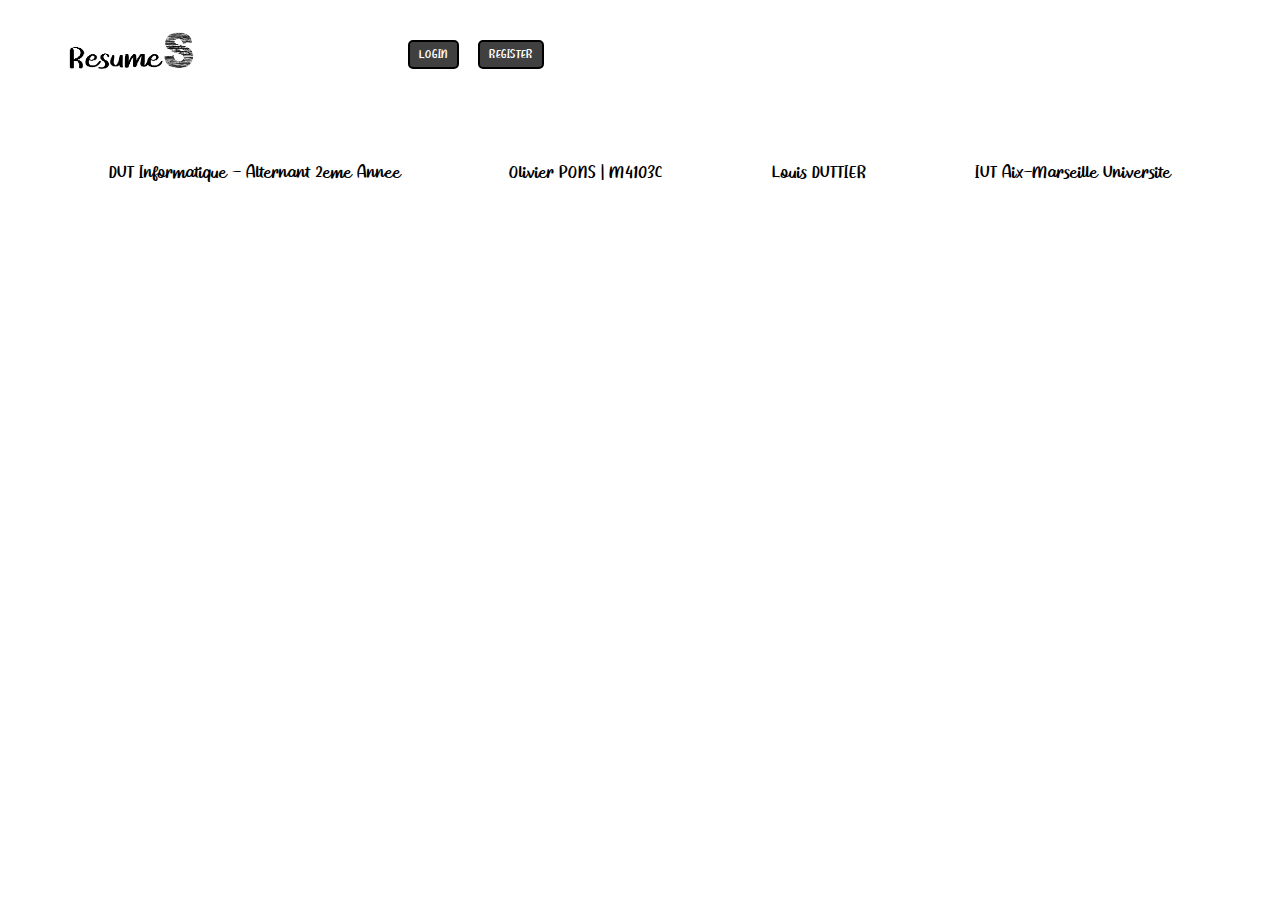
==== principal.html @ 08ed515c "Première Update Site" ====
<!DOCTYPE html>
<html lang="en", lang="fr">
<head>
    <meta charset="UTF-8">
    <title>ResumeS</title>

    <meta name="description" content="ResumeSerie Easily">
    <meta name="author" content="DUTTIER Louis">
    <link rel="stylesheet" href="Style/Css/style.css">
    <link rel="icon" href="Style/Image/S.png">
    <script src="JavaScript/JQuery.js"></script>
    <script src="JavaScript/Login&SignUp.js"></script>
    <script src="JavaScript/Login&SignUpForms.js"></script>
    <script src="JavaScript/ShowAlerts.js"></script>
    <script src="JavaScript/GetSeries.js"></script>
    <script src="JavaScript/flushMessages.js"></script>

</head>

<body>
    <nav id="navbar">
        <span id="logoBox">
                <img id="logo" src="Style/Image/logo.png" alt="">
        </span>

        <div id="actions">
            <button class="ButtonsUser" type="button" id="sign-in"> Login </button>
            <button class="ButtonsUser" type="button" id="sign-up" > Register </button>
        </div>
    </nav>

    <div class="alerts"></div>

    <div id="profile-box"></div>

    <div class="presentationSup">
    </div>

    <footer>
        <span> DUT Informatique - Alternant 2ème Année </span>
        <span> Olivier PONS | M4103C </span>
        <span> Louis DUTTIER </span>
        <span> IUT Aix-Marseille Université </span>
    </footer>
</body>
</html>
---- Style/Css/style.css ----
/* All page */
@font-face {
    font-family: 'Homework';
    src: url('../Font/Homework.ttf');
}

h1, h2, p, span, a, button, input, div, label, textarea {
    font-family: "Homework", serif;
    text-decoration: none;
}

a:visited, a:active, a:visited {
    text-decoration: none;
}

html, body {
    margin: 0;
    padding: 0;
    background: #FFFFFF;
    min-height: 100vh;
}

#logo {
    margin-left: 2vw;
    height: 4vw;
    transition: 0.5s;
}

#logo:hover {
    transition: 0.4s;
    transform: scale(1.2);
}


.ButtonsUser {
    border: black solid 2px;
    border-radius: 5px;
    margin-left: 10vw;
    padding: 0.5vw 1vh;
    color: #FFFFFF;
    background: #404040;
    text-transform: uppercase;
    transition: 0.1s;
    cursor: pointer;
}

.ButtonsUser:hover {
    color: black;
    background: #FFFFFF;
    border: black solid 2px;
    transform: scale(1.0);
    transition: 0.2s;
}

#navbar {
    height: auto;
    padding: 3vh 3vw;
    display: flex;
    align-items: center;
}

#actions {
    width: 100%;
    display: flex;
    justify-content: flex-end;
    align-items: center;
    margin-right: 50vw;
    padding-right: 3vw;
}

#actions :nth-child(even) {
    margin-right: 1.5vw;
    margin-left: 1.5vw;
}

footer {
    display: flex;
    justify-content: space-evenly;
    align-items: center;
    height: 10vw;
    background: #FFFFFF;
    color: black;
    font-size: 1.5vw;
}

/* Design Index.html & Principal.html */

.presentation {
    display: flex;
    flex-direction: column;
    background: black;
}

.presentation > div {
    background: #D9D9D6;
    display: flex;
    justify-content: space-between;
    align-items: center;
    margin: 1vw 0;
}

.presentation > div > div {
    width: 38vw;
    height: 38vw;
    margin: 4vw;
    transition: 0.2s;
}

.presentation > div > div > img {
    width: 33vw;
    height: 23vw;
    margin: 3vw;
    align-items: center;
    transition: 0.2s;
}

.presentation > div > div > img:hover {
    transform: scale(1.0);
    transition: 0.2s;
}

.presentation > div > div > span {
    display: flex;
    flex-direction: column;
    margin-bottom: 1vw;
    font-size: 4vw;
    color: black;
    width: 40vw;
    text-align: center;
}

.presentation > div > div > h2 {
    display: flex;
    flex-direction: column;
    margin-bottom: 1vw;
    margin-left: 9vw;
    font-size: 1.3vw;
    color: black;
    width: 20vw;
    text-align: center;
}

/* index.html */

#sign-up-form-box, #sign-in-form-box {
    display: none;
    background: #D9D9D9;
    align-items: center;
    margin-right: 3vw;
}

.logForm {
    display: flex;
    flex-direction: column;
    justify-content: center;
    align-items: center;
}

.logForm > button {
    width: 35vw;
    height: 2.5vw;
    border: solid black 2px;
    border-radius: 5px;
    color: black;
    background: #FFFFFF;
    transition: 0.1s;
}

.logForm > input {
    height: 1vw;
    width: 6vw;
    padding: 1vw 2vw;
    margin-bottom: 2vw;
    border: white solid 2px;
    border-radius: 5px;
}

.logForm > button:hover {
    transition: 0.2s;
    background: white;
    border: solid #101820 3px;
    color: #101820;
}

/* principal.html */

#profile-box > span {
    color: #D9D9D9;
    font-size: 1vw;
    padding: 0;
    text-transform: uppercase;
}

#profile-box > span:nth-child(2n) {
    color: black;
}

#profile {
    background: #D9D9D9;
    display: none;
    justify-content: center;
    align-items: flex-start;
    flex-direction: column;
    padding: 10vw;
}

#search-form-box {
    display: flex;
    flex-direction: column;
    justify-content: center;
    align-items: center;
    height: 20vw;
}

#search-form-box > h2 {
    color: white;
    font-size: 4vw;
    margin-bottom: 1vw;
    margin-top: 0;
}

#searchForm {
    display: flex;
    justify-content: center;
    align-items: center;
}

#searchForm > input {
    height: 1.3vw;
    width: 31vw;
    padding: 0.5vw 1vw;
    font-size: 1vw;
    border: white solid 2px;
    border-radius: 5px 0 0 5px;
}

#searchForm > button {
    height: 2.5vw;
    font-size: 1vw;
    border: solid white 2px;
    border-radius: 0 5px 5px 0;
    color: white;
    background: #101820;
    transition: 0.1s;
}

#searchForm > button:hover {
    transition: 0.2s;
    background: black;
}


#upload-button {
    height: 2.5vw;
    font-size: 1vw;
    border: solid white 2px;
    border-radius: 5px;
    color: white;
    background: #b60c17;
    transition: 0.1s;
}

/* index.html & principal.html */

#sign-up-form > h2, #sign-in-form > h2, #profile > h2 {
    color: black;
    justify-content: center;
    font-size: 3vw;
    padding: 0;
}

#upload-button:hover {
    transition: 0.2s;
    background: #101820;
    cursor: pointer;
}

.alerts {
    position: fixed;
    padding: 0;
    z-index: 999;
    left: 50%;
    top: 5%;
    display: flex;
    flex-direction: column;
    align-items: center;
}

.alerts > div{
    position: relative;
    left: -50%;
    padding: 0.5vw 1vw;
    font-size: 1vw;
    border: solid 2px white;
    border-radius: 25px;
    margin-bottom: 0.5vw;
    display: flex;
    justify-content: center;
    align-items: center;
}

.error {
    background: #A50034;
    color: white;
}

.info {
    background: #F1B434;
    color: white;
}

.success {
    background: #7CCC6C;
    color: white;
}

.result {
    background: rgba(16, 24, 32, 0.6);
    color: white;
    display: flex;
    justify-content: center;
    align-items: center;
    position: relative;
    width: 100%;
    margin-bottom: 1vw;
}

#results {
    display: flex;
    flex-direction: column;
    justify-content: center;
    align-items: center;
    background: #333F48;
    padding: 4vw 4vw 2vw;
}

#results > div {
    margin-bottom: 2vw;
}

.cover-container {
    position: relative;
    height: 100%;
    width: 20vw;
    display: flex;
    justify-content: center;
    align-items: center;
}

.cover-container>img {
    width: 100%;
    position: relative;
}

.movie-text {
    width: 90vw;
    display: flex;
    flex-direction: column;
    justify-content: space-around;
    align-items: flex-start;
    height: 100%;
    padding-left: 3vw;
}

.title {
    font-size: 4vw;
    margin-bottom: 2vw;
    margin-top: 0;
}

.description {
    font-size: 1.5vw;
}

.more-info {
    display: flex;
    justify-content: space-around;
    align-items: center;
    width: 100%;
}

#player-container {
    width: 100%;
    height: 45vw;
    background: rgba(0, 0, 0, 0.5);
    display: none;
    justify-content: center;
    align-items: center;
}

#player {
    height: 40vw;
    width: 50vw;
    background: #F1B434;
}

#admin-panel {
    width : 100%;
    justify-content : space-evenly;
    align-items : center;
    background : #F1B434;
    display: none;
}

.content-form {
    height : 1.3vw;
    width : 25vw;
    padding : 0.5vw 1vw;
    font-size : 1vw;
    border : white solid 2px;
    border-radius : 5px;
    margin-bottom : 1vw;
}

select.content-form {
    height: 3vw;
    width: 100%;
}

textarea.content-form {
    max-width: 25vw;
    min-width: 25vw;
    max-height: 10vw;
}

.admin-form-container {
    display: flex;
    flex-direction: column;
    justify-content: center;
    align-items: center;
    background: #F1B434;
    min-height: 47vw;
}

.admin-form-title {
    color: white;
    font-size: 4vw;
    margin-top: 1vw;
    margin-bottom: 0;
}

#upload-form {
    display: flex;
    flex-direction: column;
    align-items: stretch;
    justify-content: flex-end;
    padding: 2.5vw;
}

#trash {
    font-size: 1.5vw;
    color: white;
    background: #101820;
    border: solid 1px white;
    border-radius: 5px;
    margin-top: 1vw;
    transition: 0.2s;
    cursor: pointer;
}

#trash:hover {
    transition: 0.2s;
    transform: scale(1.1);
    color: #b60c17;
    border-color: #b60c17;
}

#confirm-container {
    display: none;
    justify-content: center;
    align-items: center;
    flex-direction: column;
    position: fixed;
    width: 100vw;
    height: 100%;
    background: rgba(0,0,0,0.8);
    top: 0;
}

#confirm-container > span {
    font-size: 4vw;
    color: white;
    margin-bottom: 2vw;
}

#confirm-container > div {
    display: flex;
    justify-content: space-evenly;
    align-items: center;
    width: 30vw;
}

#confirm-container > div:first-child {
    background: #7CCC6C;
}

#confirm-container >div:nth-child(even) {
    background: #b60c17;
}

#confirm-container > div > button {
    color: white;
    border: 2px solid white;
    border-radius: 5px;
    font-size: 2vw;
    transition: 0.2s;
    cursor: pointer;
}

#confirm-container > div button:hover {
    transform: scale(1.1);
    transition: 0.2s;
}

.add-note {
    width: 6vw;
    display: flex;
    justify-content: center;
    align-items: center;
}

.value {
    width: 1.25vw;
    border-radius: 50%;
    text-align: center;
    height: 1.25vw;
    padding: 0.41vw;
    font-size: 1.2vw;
}
.minus, .plus {
    display: flex;
    justify-content: center;
    align-items: center;
    color: white;
    border-radius: 50%;
    height: 1.5vw;
    width: 1.5vw;
    font-size: 1vw;
    border: white solid 1px;
    padding: 1vw;
}

.minus {
    background: #b60c17;
}

.plus {
    background: #7CCC6C;
}

.rateBtn {
    height: 1.5vw;
    display: flex;
    justify-content: center;
    align-items: center;
    border-radius: 2px;
    border: white 1px solid;
    color: white;
    background: #333F48;
    transition: 0.2s;
    margin-left: 1vw;
    font-size: 1vw;
    cursor: pointer;
}

.rateBtn:hover {
    transition: 0.2s;
    background: #F1B434;
}

#contentConsole {
    height: 47vw;
    display: flex;
    justify-content: center;
    align-items: center;
    flex-direction: column;
    width: 33vw;
}

#contentConsole>div {
    height: 50%;
    position: relative;
    width: 100%;
    overflow-x: hidden;
    overflow-y: scroll;
}

#videoConsole {
    background: #b60c17;
}
#userConsole {
    background: #7CCC6C;
}

.dbElement {
    display: flex;
    justify-content: space-between;
    align-items: center;
    background: rgba(0, 0, 0, 0.6);
    color: white;
    width: 30vw;
    padding-left: 1vw;
    padding-right: 2vw;
    height: 3vw;
    border-bottom: 1px solid white;
    position: relative;
}

.del {
    cursor: pointer;
    border-radius: 5px;
    border: solid 1px white;
    color: white;
    background: #333F48;
    height: 1.75vw;
    width: 1.75vw;
    font-size: 1vw;
    display: flex;
    justify-content: center;
    align-items: center;
}
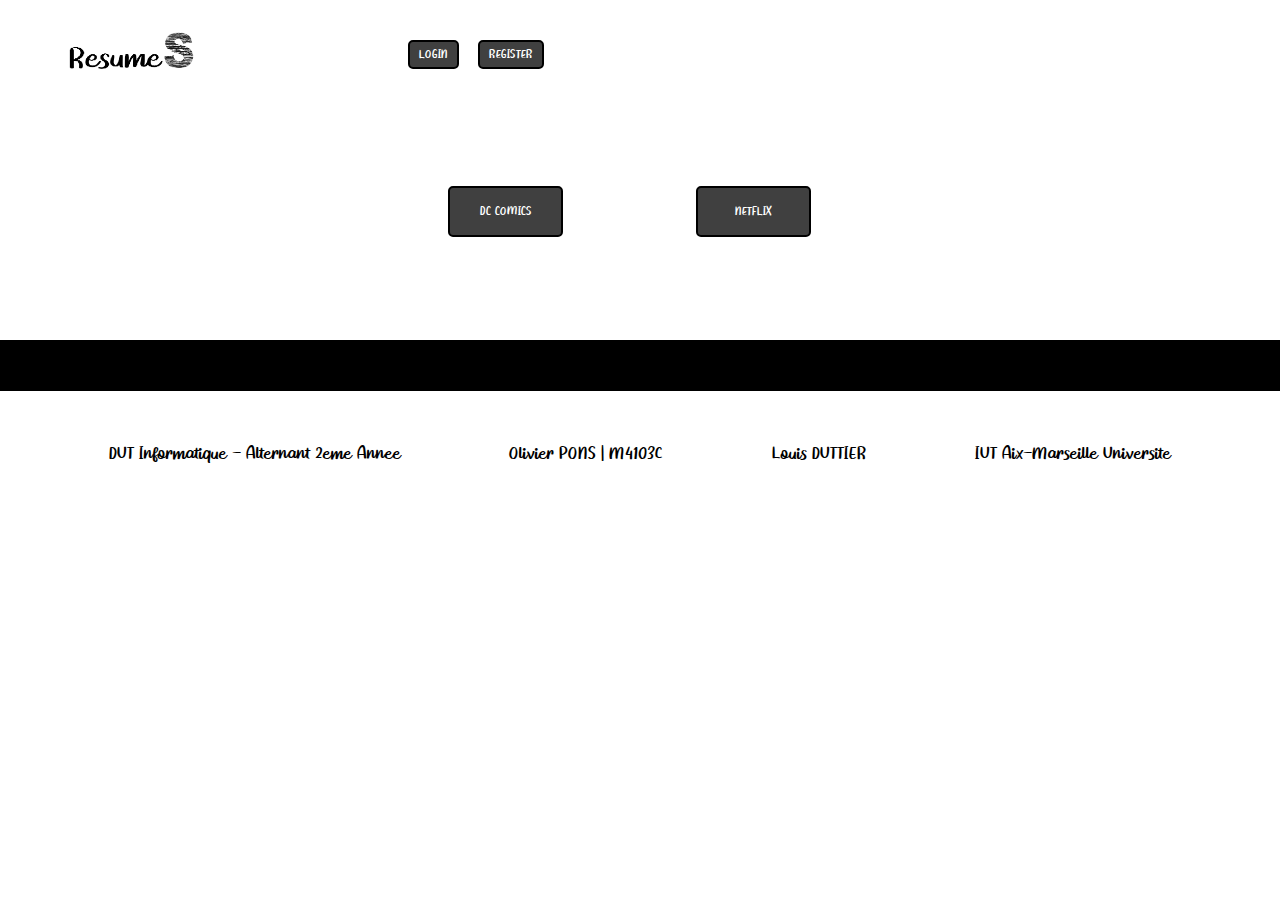
==== commit cb2d96d9: "M-A-J" ====
--- a/principal.html
+++ b/principal.html
@@ -11,9 +11,8 @@
     <script src="JavaScript/JQuery.js"></script>
     <script src="JavaScript/Login&SignUp.js"></script>
     <script src="JavaScript/Login&SignUpForms.js"></script>
-    <script src="JavaScript/ShowAlerts.js"></script>
-    <script src="JavaScript/GetSeries.js"></script>
-    <script src="JavaScript/flushMessages.js"></script>
+    <script src="JavaScript/GetSeriesPrincipal.js"></script>
+    <script src="JavaScript/ShowDescription.js"></script>
 
 </head>
 
@@ -33,7 +32,113 @@
 
     <div id="profile-box"></div>
 
-    <div class="presentationSup">
+    <div id="showSeries">
+        <button class="ButtonsUser" type="button" id="showDCComics" > DC Comics </button>
+        <button class="ButtonsUser" type="button" id="showNetflix" > Netflix </button>
+    </div>
+
+    <div class="presentation">
+        <div id="DCComics">
+            <div>
+                <img alt="DC Comics" src="Style/Image/Arrow.jpg">
+                <span id="Arrow"> Arrow </span>
+                <h2> 8 Seasons </h2>
+                <h2> Start : 2012 </h2>
+                <h2> End : 2020 </h2>
+            </div>
+
+            <div>
+                <img alt="DC Comics" src="Style/Image/Flash.jpg">
+                <span id="Flash"> The Flash </span>
+                <h2> 6 Seasons </h2>
+                <h2> Start : 2014 </h2>
+                <h2> End : No Date </h2>
+            </div>
+        </div>
+
+        <div>
+            <div id='description-box-arrow'>
+                <div>
+                    <span id="titreDescription"> Arrow </span>
+                    <img id="imgDescription" alt="DC Comics" src="Style/Image/Arrow.jpg">
+                </div>
+                <div>
+                    <ul>
+                        <li>Speach : The series, titled simply Arrow, follows the story of Oliver Queen after he is rescued from a desert island named 'Lian Yu' where he was shipwrecked five years earlier. It also features flashbacks to his time away.</li>
+                        <li>One of the productor, Marc Guggenheim, described the show as more of a "hero show" than a superhero one, wanting the show to be realistic, and stated that much of the inspiration for the flashback sequences was drawn from Green Arrow: Year One.</li>
+                        <li>Andrew Kreisberg, a another productor, explained one thing : "We designed (Oliver Queen) as a character a little more tortured" than the comic series Green Arrow.</li>
+                        <li>The series premiered in North America on October 10, 2012 and was picked up for a full season later that a month. The show went on to air for seven full seasons with a shortened eighth and final season, consisting of ten episodes, concluding in January 2020.</li>
+                        <li>The series became the progenitor of a franchise of television shows and other associated media based around adaptations of a variety of DC Comics characters, set within a shared universe, collectively known as the 'Arrowverse', including The Flash, Supergirl, Legends of Tomorrow and Batwoman.</li>
+                    </ul>
+
+                    <ul>Trailer :
+                        <li><a href="https://www.youtube.com/watch?v=sKr3mjsVZzU" target="_blank">Season 1</a></li>
+                        <li><a href="https://www.youtube.com/watch?v=prvYfA1UlM4" target="_blank">Season 2</a></li>
+                        <li><a href="https://www.youtube.com/watch?v=9l__OaT6gq8" target="_blank">Season 3</a></li>
+                        <li><a href="https://www.youtube.com/watch?v=uld5HYianBg" target="_blank">Season 4</a></li>
+                        <li><a href="https://www.youtube.com/watch?v=1tgsxdQ-bzM" target="_blank">Season 5</a></li>
+                        <li><a href="https://www.youtube.com/watch?v=IpCOMDpmJ28" target="_blank">Season 6</a></li>
+                        <li><a href="https://www.youtube.com/watch?v=D5J9h0HPklE" target="_blank">Season 7</a></li>
+                        <li><a href="https://www.youtube.com/watch?v=2yrviapP5uY" target="_blank">Season 8</a></li>
+                    </ul>
+                </div>
+            </div>
+
+            <div id='description-box-flash'>
+                <div>
+                    <span id="titreDescription"> The Flash </span>
+                    <img id="imgDescription" alt="DC Comics" src="Style/Image/Flash.jpg">
+                </div>
+                <div>
+                    <ul>
+                        <li>Speach : The series, titled simply Arrow, follows the story of Oliver Queen after he is rescued from a desert island named 'Lian Yu' where he was shipwrecked five years earlier. It also features flashbacks to his time away.</li>
+                        <li>One of the productor, Marc Guggenheim, described the show as more of a "hero show" than a superhero one, wanting the show to be realistic, and stated that much of the inspiration for the flashback sequences was drawn from Green Arrow: Year One.</li>
+                        <li>Andrew Kreisberg, a another productor, explained one thing : "We designed (Oliver Queen) as a character a little more tortured" than the comic series Green Arrow.</li>
+                        <li>The series premiered in North America on October 10, 2012 and was picked up for a full season later that a month. The show went on to air for seven full seasons with a shortened eighth and final season, consisting of ten episodes, concluding in January 2020.</li>
+                        <li>The series became the progenitor of a franchise of television shows and other associated media based around adaptations of a variety of DC Comics characters, set within a shared universe, collectively known as the 'Arrowverse', including The Flash, Supergirl, Legends of Tomorrow and Batwoman.</li>
+                    </ul>
+
+                    <ul>Trailer :
+                        <li><a href="https://www.youtube.com/watch?v=Yj0l7iGKh8g" target="_blank">Season 1</a></li>
+                        <li><a href="https://www.youtube.com/watch?v=UMRBs0-OXCA" target="_blank">Season 2</a></li>
+                        <li><a href="https://www.youtube.com/watch?v=Pz8JSgMERiQ" target="_blank" >Season 3</a></li>
+                        <li><a href="https://www.youtube.com/watch?v=0kbjrjHBNA8" target="_blank" >Season 4</a></li>
+                        <li><a href="https://www.youtube.com/watch?v=Eunrm_b_EWs" target="_blank">Season 5</a></li>
+                        <li><a href="https://www.youtube.com/watch?v=4jwROC6JfcI" target="_blank">Season 6</a></li>
+                    </ul>
+                </div>
+            </div>
+        </div>
+
+        <div id="Netflix">
+            <div>
+                <img alt="Netflix" src="Style/Image/Dark.jpg">
+                <span id="Dark"> Dark </span>
+                <h2> 2 Seasons </h2>
+                <h2> Start : 2017 </h2>
+                <h2> End : No Date </h2>
+            </div>
+
+            <div>
+                <img alt="Netflix" src="Style/Image/3%25.jpg">
+                <span id="TroisPerCent"> 3% </span>
+                <h2> 3 Seasons </h2>
+                <h2> Start : 2016 </h2>
+                <h2> End : No Date </h2>
+            </div>
+        </div>
+
+        <div>
+            <div id='description-box-dark'>
+                <span> Dark </span>
+
+            </div>
+
+            <div id='description-box-troispercent'>
+                <h2> 3% </h2>
+
+            </div>
+        </div>
     </div>
 
     <footer>
--- a/Style/Css/style.css
+++ b/Style/Css/style.css
@@ -52,6 +52,23 @@
     transition: 0.2s;
 }
 
+#showSeries {
+    width: 100%;
+    height: 18vw;
+}
+
+#showDCComics {
+    margin-top: 6vw;
+    margin-left: 35vw;
+    height: 4vw;
+    width: 9vw;
+}
+
+#showNetflix {
+    height: 4vw;
+    width: 9vw;
+}
+
 #navbar {
     height: auto;
     padding: 3vh 3vw;
@@ -97,6 +114,14 @@
     justify-content: space-between;
     align-items: center;
     margin: 1vw 0;
+}
+
+#DCComics {
+    display: none;
+}
+
+#Netflix {
+    display: none;
 }
 
 .presentation > div > div {
@@ -133,7 +158,7 @@
     display: flex;
     flex-direction: column;
     margin-bottom: 1vw;
-    margin-left: 9vw;
+    margin-left: 10vw;
     font-size: 1.3vw;
     color: black;
     width: 20vw;
@@ -144,9 +169,13 @@
 
 #sign-up-form-box, #sign-in-form-box {
     display: none;
-    background: #D9D9D9;
-    align-items: center;
-    margin-right: 3vw;
+    background: #FFFFFF;
+    align-items: center;
+    margin-left: -34vw;
+}
+
+#sign-up-form-box > h2, #sign-in-form-box > h2 {
+    margin-bottom: 3vw;
 }
 
 .logForm {
@@ -159,19 +188,21 @@
 .logForm > button {
     width: 35vw;
     height: 2.5vw;
-    border: solid black 2px;
+    margin-right: 2vw;
     border-radius: 5px;
-    color: black;
-    background: #FFFFFF;
+    color: #FFFFFF;
+    background: black;
     transition: 0.1s;
 }
 
 .logForm > input {
     height: 1vw;
-    width: 6vw;
+    width: 27vw;
     padding: 1vw 2vw;
-    margin-bottom: 2vw;
-    border: white solid 2px;
+    margin-bottom: 1vw;
+    margin-top: 1vw;
+    background: black;
+    color: #FFFFFF;
     border-radius: 5px;
 }
 
@@ -249,17 +280,44 @@
     background: black;
 }
 
-
-#upload-button {
-    height: 2.5vw;
-    font-size: 1vw;
-    border: solid white 2px;
-    border-radius: 5px;
-    color: white;
-    background: #b60c17;
-    transition: 0.1s;
-}
-
+#description-box-arrow {
+    display: none;
+    justify-content: center;
+    align-items: center;
+    width: 100%;
+}
+
+#description-box-flash {
+    display: none;
+    justify-content: center;
+    align-items: center;
+    width: 100%;
+}
+
+#description-box-dark {
+    display: none;
+    justify-content: center;
+    align-items: center;
+    width: 100%;
+}
+
+#description-box-troispercent {
+    display: none;
+    justify-content: center;
+    align-items: center;
+    width: 100%;
+}
+
+#titreDescription {
+    font-size: 4vw;
+    margin-left: 17vw;
+}
+
+#imgDescription {
+    height: 30vw;
+    width: 43vw;
+    margin-top: 1vw;
+}
 /* index.html & principal.html */
 
 #sign-up-form > h2, #sign-in-form > h2, #profile > h2 {
@@ -377,74 +435,6 @@
     justify-content: space-around;
     align-items: center;
     width: 100%;
-}
-
-#player-container {
-    width: 100%;
-    height: 45vw;
-    background: rgba(0, 0, 0, 0.5);
-    display: none;
-    justify-content: center;
-    align-items: center;
-}
-
-#player {
-    height: 40vw;
-    width: 50vw;
-    background: #F1B434;
-}
-
-#admin-panel {
-    width : 100%;
-    justify-content : space-evenly;
-    align-items : center;
-    background : #F1B434;
-    display: none;
-}
-
-.content-form {
-    height : 1.3vw;
-    width : 25vw;
-    padding : 0.5vw 1vw;
-    font-size : 1vw;
-    border : white solid 2px;
-    border-radius : 5px;
-    margin-bottom : 1vw;
-}
-
-select.content-form {
-    height: 3vw;
-    width: 100%;
-}
-
-textarea.content-form {
-    max-width: 25vw;
-    min-width: 25vw;
-    max-height: 10vw;
-}
-
-.admin-form-container {
-    display: flex;
-    flex-direction: column;
-    justify-content: center;
-    align-items: center;
-    background: #F1B434;
-    min-height: 47vw;
-}
-
-.admin-form-title {
-    color: white;
-    font-size: 4vw;
-    margin-top: 1vw;
-    margin-bottom: 0;
-}
-
-#upload-form {
-    display: flex;
-    flex-direction: column;
-    align-items: stretch;
-    justify-content: flex-end;
-    padding: 2.5vw;
 }
 
 #trash {
@@ -568,29 +558,6 @@
     background: #F1B434;
 }
 
-#contentConsole {
-    height: 47vw;
-    display: flex;
-    justify-content: center;
-    align-items: center;
-    flex-direction: column;
-    width: 33vw;
-}
-
-#contentConsole>div {
-    height: 50%;
-    position: relative;
-    width: 100%;
-    overflow-x: hidden;
-    overflow-y: scroll;
-}
-
-#videoConsole {
-    background: #b60c17;
-}
-#userConsole {
-    background: #7CCC6C;
-}
 
 .dbElement {
     display: flex;
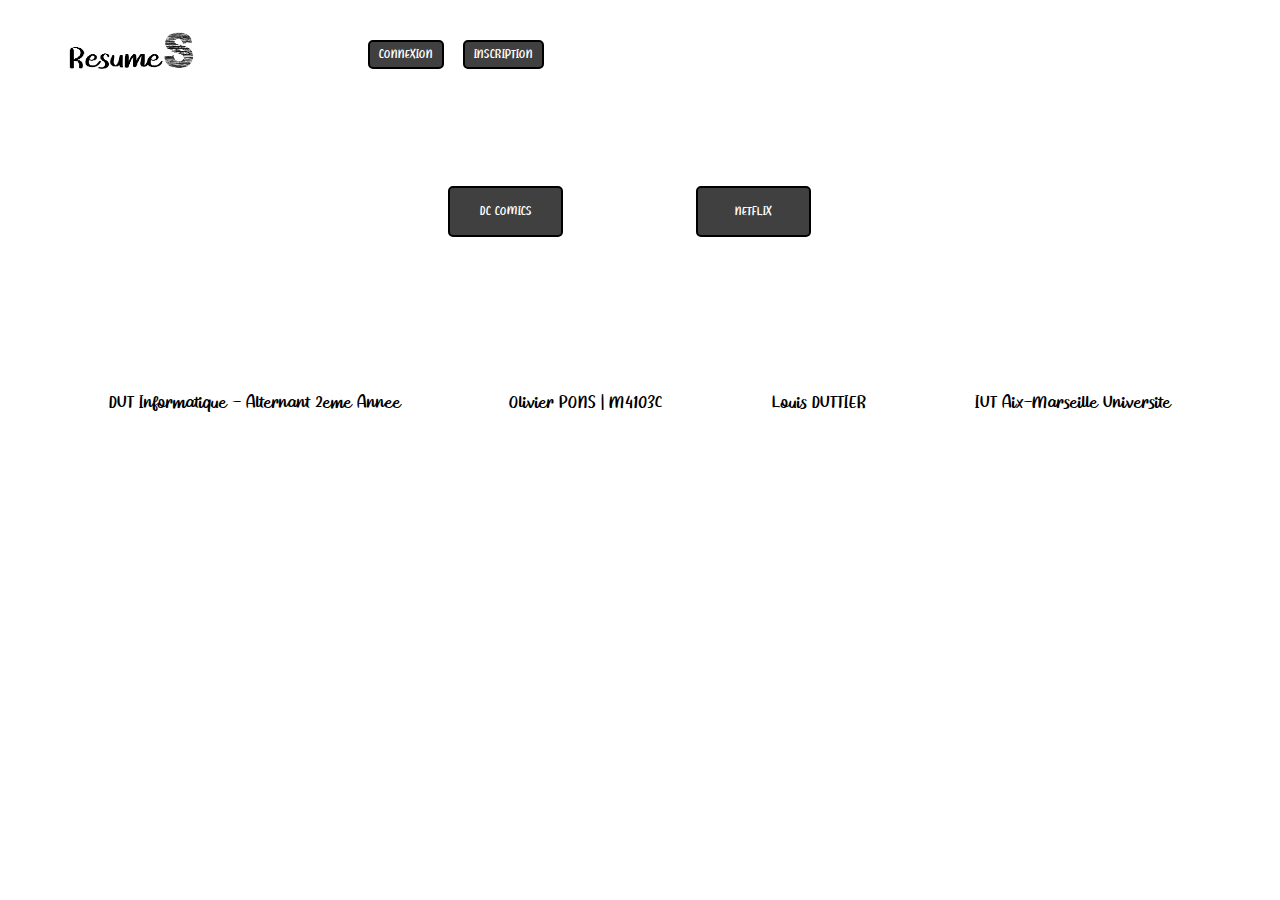
==== commit ebcac273: "MAJ Site" ====
--- a/principal.html
+++ b/principal.html
@@ -1,18 +1,23 @@
 <!DOCTYPE html>
-<html lang="en", lang="fr">
+<html lang="fr">
 <head>
     <meta charset="UTF-8">
     <title>ResumeS</title>
 
-    <meta name="description" content="ResumeSerie Easily">
+    <meta name="description" content="Le site qui 'ResumeSerie' rapidement !">
     <meta name="author" content="DUTTIER Louis">
     <link rel="stylesheet" href="Style/Css/style.css">
     <link rel="icon" href="Style/Image/S.png">
     <script src="JavaScript/JQuery.js"></script>
-    <script src="JavaScript/Login&SignUp.js"></script>
-    <script src="JavaScript/Login&SignUpForms.js"></script>
-    <script src="JavaScript/GetSeriesPrincipal.js"></script>
-    <script src="JavaScript/ShowDescription.js"></script>
+    <script src="JavaScript/loginSignUp.js"></script>
+    <script src="JavaScript/loginSignUpForms.js"></script>
+    <script src="JavaScript/userIsConnected.js"></script>
+    <script src="JavaScript/haveMsgAlerts.js"></script>
+    <script src="JavaScript/deleteAccount.js"></script>
+    <script src="JavaScript/getSeriesPrincipal.js"></script>
+    <script src="JavaScript/getDescription.js"></script>
+    <script src="JavaScript/showSeries&Description.js"></script>
+    <script src="JavaScript/rates.js"></script>
 
 </head>
 
@@ -23,12 +28,12 @@
         </span>
 
         <div id="actions">
-            <button class="ButtonsUser" type="button" id="sign-in"> Login </button>
-            <button class="ButtonsUser" type="button" id="sign-up" > Register </button>
+            <button class="ButtonsUser" type="button" id="sign-in"> Connexion </button>
+            <button class="ButtonsUser" type="button" id="sign-up" > Inscription </button>
         </div>
     </nav>
 
-    <div class="alerts"></div>
+    <div class="haveAlerts"></div>
 
     <div id="profile-box"></div>
 
@@ -38,107 +43,6 @@
     </div>
 
     <div class="presentation">
-        <div id="DCComics">
-            <div>
-                <img alt="DC Comics" src="Style/Image/Arrow.jpg">
-                <span id="Arrow"> Arrow </span>
-                <h2> 8 Seasons </h2>
-                <h2> Start : 2012 </h2>
-                <h2> End : 2020 </h2>
-            </div>
-
-            <div>
-                <img alt="DC Comics" src="Style/Image/Flash.jpg">
-                <span id="Flash"> The Flash </span>
-                <h2> 6 Seasons </h2>
-                <h2> Start : 2014 </h2>
-                <h2> End : No Date </h2>
-            </div>
-        </div>
-
-        <div>
-            <div id='description-box-arrow'>
-                <div>
-                    <span id="titreDescription"> Arrow </span>
-                    <img id="imgDescription" alt="DC Comics" src="Style/Image/Arrow.jpg">
-                </div>
-                <div>
-                    <ul>
-                        <li>Speach : The series, titled simply Arrow, follows the story of Oliver Queen after he is rescued from a desert island named 'Lian Yu' where he was shipwrecked five years earlier. It also features flashbacks to his time away.</li>
-                        <li>One of the productor, Marc Guggenheim, described the show as more of a "hero show" than a superhero one, wanting the show to be realistic, and stated that much of the inspiration for the flashback sequences was drawn from Green Arrow: Year One.</li>
-                        <li>Andrew Kreisberg, a another productor, explained one thing : "We designed (Oliver Queen) as a character a little more tortured" than the comic series Green Arrow.</li>
-                        <li>The series premiered in North America on October 10, 2012 and was picked up for a full season later that a month. The show went on to air for seven full seasons with a shortened eighth and final season, consisting of ten episodes, concluding in January 2020.</li>
-                        <li>The series became the progenitor of a franchise of television shows and other associated media based around adaptations of a variety of DC Comics characters, set within a shared universe, collectively known as the 'Arrowverse', including The Flash, Supergirl, Legends of Tomorrow and Batwoman.</li>
-                    </ul>
-
-                    <ul>Trailer :
-                        <li><a href="https://www.youtube.com/watch?v=sKr3mjsVZzU" target="_blank">Season 1</a></li>
-                        <li><a href="https://www.youtube.com/watch?v=prvYfA1UlM4" target="_blank">Season 2</a></li>
-                        <li><a href="https://www.youtube.com/watch?v=9l__OaT6gq8" target="_blank">Season 3</a></li>
-                        <li><a href="https://www.youtube.com/watch?v=uld5HYianBg" target="_blank">Season 4</a></li>
-                        <li><a href="https://www.youtube.com/watch?v=1tgsxdQ-bzM" target="_blank">Season 5</a></li>
-                        <li><a href="https://www.youtube.com/watch?v=IpCOMDpmJ28" target="_blank">Season 6</a></li>
-                        <li><a href="https://www.youtube.com/watch?v=D5J9h0HPklE" target="_blank">Season 7</a></li>
-                        <li><a href="https://www.youtube.com/watch?v=2yrviapP5uY" target="_blank">Season 8</a></li>
-                    </ul>
-                </div>
-            </div>
-
-            <div id='description-box-flash'>
-                <div>
-                    <span id="titreDescription"> The Flash </span>
-                    <img id="imgDescription" alt="DC Comics" src="Style/Image/Flash.jpg">
-                </div>
-                <div>
-                    <ul>
-                        <li>Speach : The series, titled simply Arrow, follows the story of Oliver Queen after he is rescued from a desert island named 'Lian Yu' where he was shipwrecked five years earlier. It also features flashbacks to his time away.</li>
-                        <li>One of the productor, Marc Guggenheim, described the show as more of a "hero show" than a superhero one, wanting the show to be realistic, and stated that much of the inspiration for the flashback sequences was drawn from Green Arrow: Year One.</li>
-                        <li>Andrew Kreisberg, a another productor, explained one thing : "We designed (Oliver Queen) as a character a little more tortured" than the comic series Green Arrow.</li>
-                        <li>The series premiered in North America on October 10, 2012 and was picked up for a full season later that a month. The show went on to air for seven full seasons with a shortened eighth and final season, consisting of ten episodes, concluding in January 2020.</li>
-                        <li>The series became the progenitor of a franchise of television shows and other associated media based around adaptations of a variety of DC Comics characters, set within a shared universe, collectively known as the 'Arrowverse', including The Flash, Supergirl, Legends of Tomorrow and Batwoman.</li>
-                    </ul>
-
-                    <ul>Trailer :
-                        <li><a href="https://www.youtube.com/watch?v=Yj0l7iGKh8g" target="_blank">Season 1</a></li>
-                        <li><a href="https://www.youtube.com/watch?v=UMRBs0-OXCA" target="_blank">Season 2</a></li>
-                        <li><a href="https://www.youtube.com/watch?v=Pz8JSgMERiQ" target="_blank" >Season 3</a></li>
-                        <li><a href="https://www.youtube.com/watch?v=0kbjrjHBNA8" target="_blank" >Season 4</a></li>
-                        <li><a href="https://www.youtube.com/watch?v=Eunrm_b_EWs" target="_blank">Season 5</a></li>
-                        <li><a href="https://www.youtube.com/watch?v=4jwROC6JfcI" target="_blank">Season 6</a></li>
-                    </ul>
-                </div>
-            </div>
-        </div>
-
-        <div id="Netflix">
-            <div>
-                <img alt="Netflix" src="Style/Image/Dark.jpg">
-                <span id="Dark"> Dark </span>
-                <h2> 2 Seasons </h2>
-                <h2> Start : 2017 </h2>
-                <h2> End : No Date </h2>
-            </div>
-
-            <div>
-                <img alt="Netflix" src="Style/Image/3%25.jpg">
-                <span id="TroisPerCent"> 3% </span>
-                <h2> 3 Seasons </h2>
-                <h2> Start : 2016 </h2>
-                <h2> End : No Date </h2>
-            </div>
-        </div>
-
-        <div>
-            <div id='description-box-dark'>
-                <span> Dark </span>
-
-            </div>
-
-            <div id='description-box-troispercent'>
-                <h2> 3% </h2>
-
-            </div>
-        </div>
     </div>
 
     <footer>
--- a/Style/Css/style.css
+++ b/Style/Css/style.css
@@ -30,7 +30,6 @@
     transition: 0.4s;
     transform: scale(1.2);
 }
-
 
 .ButtonsUser {
     border: black solid 2px;
@@ -52,6 +51,14 @@
     transition: 0.2s;
 }
 
+.designAlerts {
+    font-weight : bold;
+    cursor : pointer;
+    padding-left : 0.8vw;
+    margin-left : 0.8vw;
+    border-left : 2px solid rgba(255,255,255,0.5);
+}
+
 #showSeries {
     width: 100%;
     height: 18vw;
@@ -90,6 +97,30 @@
     margin-left: 1.5vw;
 }
 
+.haveAlerts {
+    position: fixed;
+    padding: 0;
+    z-index: 999;
+    left: 50%;
+    top: 15%;
+    display: flex;
+    flex-direction: column;
+    align-items: center;
+}
+
+.haveAlerts > div{
+    position: relative;
+    left: -50%;
+    padding: 0.5vw 1vw;
+    font-size: 1vw;
+    border: solid 2px black;
+    border-radius: 5px;
+    margin-bottom: 0.5vw;
+    display: flex;
+    justify-content: center;
+    align-items: center;
+}
+
 footer {
     display: flex;
     justify-content: space-evenly;
@@ -171,7 +202,7 @@
     display: none;
     background: #FFFFFF;
     align-items: center;
-    margin-left: -34vw;
+    margin-left: -38vw;
 }
 
 #sign-up-form-box > h2, #sign-in-form-box > h2 {
@@ -333,47 +364,27 @@
     cursor: pointer;
 }
 
-.alerts {
-    position: fixed;
-    padding: 0;
-    z-index: 999;
-    left: 50%;
-    top: 5%;
-    display: flex;
-    flex-direction: column;
-    align-items: center;
-}
-
-.alerts > div{
-    position: relative;
-    left: -50%;
-    padding: 0.5vw 1vw;
-    font-size: 1vw;
-    border: solid 2px white;
-    border-radius: 25px;
-    margin-bottom: 0.5vw;
-    display: flex;
-    justify-content: center;
-    align-items: center;
-}
-
 .error {
-    background: #A50034;
-    color: white;
+    background: black;
+    color: white;
+    border: black solid 2px;
+
 }
 
 .info {
-    background: #F1B434;
+    background: #101820;
     color: white;
 }
 
 .success {
-    background: #7CCC6C;
-    color: white;
+    background: #FFFFFF;
+    color: black;
+    border: #FFFFFF solid 2px;
+
 }
 
 .result {
-    background: rgba(16, 24, 32, 0.6);
+    background: #101820;
     color: white;
     display: flex;
     justify-content: center;
@@ -405,7 +416,7 @@
     align-items: center;
 }
 
-.cover-container>img {
+.cover-container > img {
     width: 100%;
     position: relative;
 }
@@ -451,8 +462,9 @@
 #trash:hover {
     transition: 0.2s;
     transform: scale(1.1);
-    color: #b60c17;
-    border-color: #b60c17;
+    color: black;
+    background: #FFFFFF;
+    border-color: black;
 }
 
 #confirm-container {
@@ -531,11 +543,11 @@
 }
 
 .minus {
-    background: #b60c17;
+    background: black;
 }
 
 .plus {
-    background: #7CCC6C;
+    background: #101820;
 }
 
 .rateBtn {
@@ -555,7 +567,7 @@
 
 .rateBtn:hover {
     transition: 0.2s;
-    background: #F1B434;
+    background: black;
 }
 
 
@@ -576,9 +588,9 @@
 .del {
     cursor: pointer;
     border-radius: 5px;
-    border: solid 1px white;
-    color: white;
-    background: #333F48;
+    border: solid 1px #101820;
+    color: #101820;
+    background: black;
     height: 1.75vw;
     width: 1.75vw;
     font-size: 1vw;
